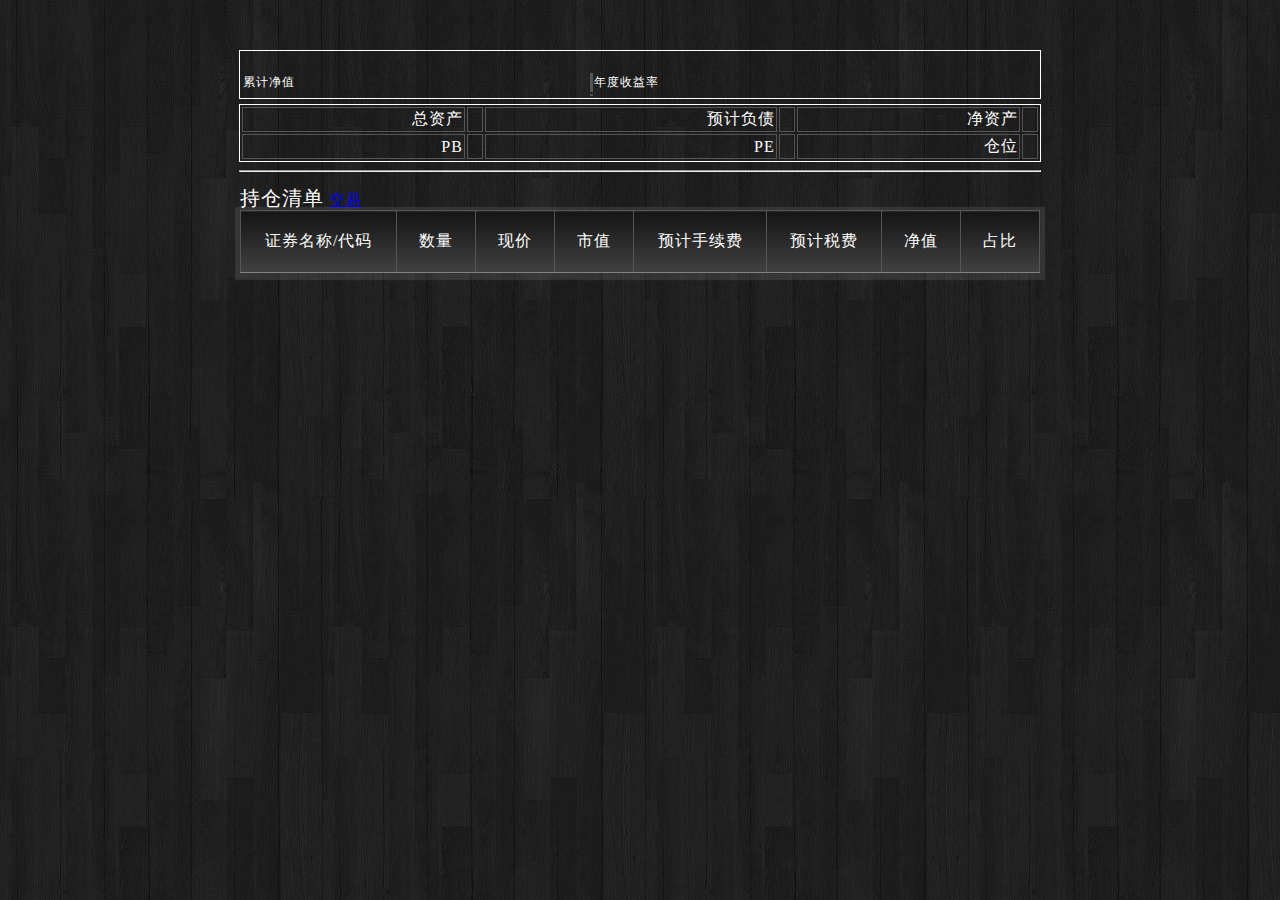
==== WebContent/index.html @ 14c44f5c "change url: delete 's' from Portfolio and HoldingStock" ====
<!DOCTYPE html>
<html>
<head>
<meta http-equiv="Content-Type" content="text/html; charset=utf-8" />
<title>股盒</title>
<link rel="stylesheet" href="css/style.css" type="text/css" />
<script src="jquery-3.0.0.js"></script>
<script>
	Number.prototype.toPercent = function(n) {
		n = n || 0;
		return (Math.round(this * Math.pow(10, n + 2)) / Math.pow(10, n)).toFixed(n) + '%';
	}

	$("#detail tbody tr").remove();

	$(document).ready(function() {
		$.get({
			url : "rest/Portfolio/P00000001",
			dataType : 'json',
			success : function(result) {
				$("#netWorthPerUnit").html(result["netWorthPerUnit"].toFixed(4));
				$("#rateOfReturnYear").html(result["rateOfReturnYear"].toPercent(2));
				$("#totalWorth").html(result["totalWorth"].toFixed(0));
				$("#projectedLiabilities").html(result["projectedLiabilities"].toFixed(0));
				$("#netWorth").html(result["netWorth"].toFixed(0));
				$("#pb").html(result["pb"].toFixed(2));
				$("#pe").html(result["pe"].toFixed(1));
				$("#proportionOfStock").html(result["proportionOfStock"].toPercent(1));
			}
		});

		$.get({
			url : "rest/Portfolio/P00000001/HoldingStock",
			dataType : 'json',
			success : function(result) {
				result.sort(function(a, b) {
					return b["proportion"] - a["proportion"];
				});
				$.each(result, function(key, row_data) {
					var row = $("<tr/>").appendTo($("#detail tbody"));
					$("<td/>").html(row_data["name"] + row_data["code"]).appendTo(row); // 代码
					$("<td/>").html(row_data["amount"]).appendTo(row); // 数量
					$("<td/>").html(row_data["curPrice"].toFixed(2)).appendTo(row); // 价格
					$("<td/>").html(row_data["marketWorth"].toFixed(0)).appendTo(row); // 市值
					$("<td/>").html(row_data["estimatedCommission"].toFixed(2)).appendTo(row); //预计手续费
					$("<td/>").html(row_data["estimatedTax"].toFixed(2)).appendTo(row); //预计税费
					$("<td/>").html(row_data["netWorth"].toFixed(0)).appendTo(row); //净值
					$("<td/>").html(row_data["proportion"].toPercent(1)).appendTo(row); //占比
				});
			}
		});

	});
</script>
</head>

<body>
	<div style="height: 50px"></div>
	<div id="global">
		<div>
			<table class="gmt">
				<tr>
					<td class="gmt-title">累计净值</td>
					<td class="gmt-title gmt-sp">年度收益率</td>
				</tr>
				<tr>
					<td id="netWorthPerUnit" class="gmt-value"></td>
					<td id="rateOfReturnYear" class="gmt-value gmt-sp"></td>
				</tr>
			</table>
		</div>
	</div>
	<div style="height: 5px"></div>
	<div id="global-more">
		<table class="gmt">
			<tr>
				<td class="gmt-detail-title">总资产</td>
				<td id="totalWorth" class="gmt-detail-value"></td>
				<td class="gmt-detail-title">预计负债</td>
				<td id="projectedLiabilities" class="gmt-detail-value"></td>
				<td class="gmt-detail-title">净资产</td>
				<td id="netWorth" class="gmt-detail-value"></td>
			</tr>
			<tr>
				<td class="gmt-detail-title">PB</td>
				<td id="pb" class="gmt-detail-value"></td>
				<td class="gmt-detail-title">PE</td>
				<td id="pe" class="gmt-detail-value"></td>
				<td class="gmt-detail-title">仓位</td>
				<td id="proportionOfStock" class="gmt-detail-value"></td>
			</tr>
		</table>
	</div>
	<hr style="width: 800px" />
	<div id="detail">
		<table class="zebra">
			<caption>
				<span>持仓清单</span>
				<a href="trade.html">交易</a>
			</caption>
			<thead>
				<tr>
					<th>证券名称/代码</th>
					<th>数量</th>
					<th>现价</th>
					<th>市值</th>
					<th>预计手续费</th>
					<th>预计税费</th>
					<th>净值</th>
					<th>占比</th>
				</tr>
			</thead>
			<tbody>
			</tbody>
		</table>
	</div>
	<div id="log"></div>
</body>
</html>
---- WebContent/css/style.css ----
@charset "UTF-8";

html, body {
	padding: 0;
	margin: 0;
	position: relative;
	background: url(../img/body.jpg);
	background-repeat: repeat;
	color: #fff;
	letter-spacing: 1px;
	font-family: "Times New Roman", Times, serif;
}

.zebra caption {
	text-align: left;
	font-size: 20px;
	font-weight: normal;
	background-repeat: no-repeat;
	background-position: 130px center;
	padding-top: 5px;
	height: 25px;
}

.zebra caption a {
	font-size: 15px;
}

.zebra {
	border: 1px solid #555;
	border-collapse: collapse;
	border-spacing: 0;
	width: 100%;
	-webkit-box-shadow: 0px 2px 1px 5px rgba(242, 242, 242, 0.1);
	box-shadow: 0px 2px 1px 5px rgba(242, 242, 242, 0.1);
}

.zebra td {
	border-left: 1px solid #555;
	border-top: 1px solid #555;
	padding: 10px;
	text-align: center;
}

.zebra th, .zebra th:hover {
	border-left: 1px solid #555;
	border-bottom: 1px solid #828282;
	padding: 20px;
	background-color: #151515 !important;
	background-image: -webkit-gradient(linear, left top, left bottom, from(#151515),
		to(#404040)) !important;
	background-image: -webkit-linear-gradient(top, #151515, #404040)
		!important;
	background-image: -moz-linear-gradient(top, #151515, #404040) !important;
	background-image: -ms-linear-gradient(top, #151515, #404040) !important;
	background-image: -o-linear-gradient(top, #151515, #404040) !important;
	background-image: linear-gradient(top, #151515, #404040) !important;
	color: #fff !important;
	font-weight: normal;
}

.zebra tbody tr:nth-child(even) {
	background: #3c3c3c !important;
	color: #fff;
}

.zebra tr:hover * {
	background: #eeeeee;
	color: #000;
}

.zebra tr {
	background: #444444;
	color: #fff;
}

#global {
	padding-top: 20px;
	width: 800px;
	margin: 0 auto;
	border-style: solid;
	border-width: 1px;
}

/* ---------- index.html ---------- */
#global-more {
	width: 800px;
	margin: 0 auto;
	border-style: solid;
	border-width: 1px;
}

.gmt {
	width: 100%;
}

.gmt-sp {
	border-left: 3px solid #555;
}

.gmt-title {
	font-size: 12px;
	font-weight: 300;
}

.gmt-value {
	font-size: 40px;
	font-weight: 700;
	color: red;
}

.gmt-detail-title {
	border: 1px solid #555;
	text-align: right;
}

.gmt-detail-value {
	border: 1px solid #555;
}

#detail {
	padding-top: 0px;
	width: 800px;
	margin: 0 auto;
}

/* ---------- trade.html ---------- */
.trade {
	width: 300px;
	border-style: solid;
	border-width: 1px;
}
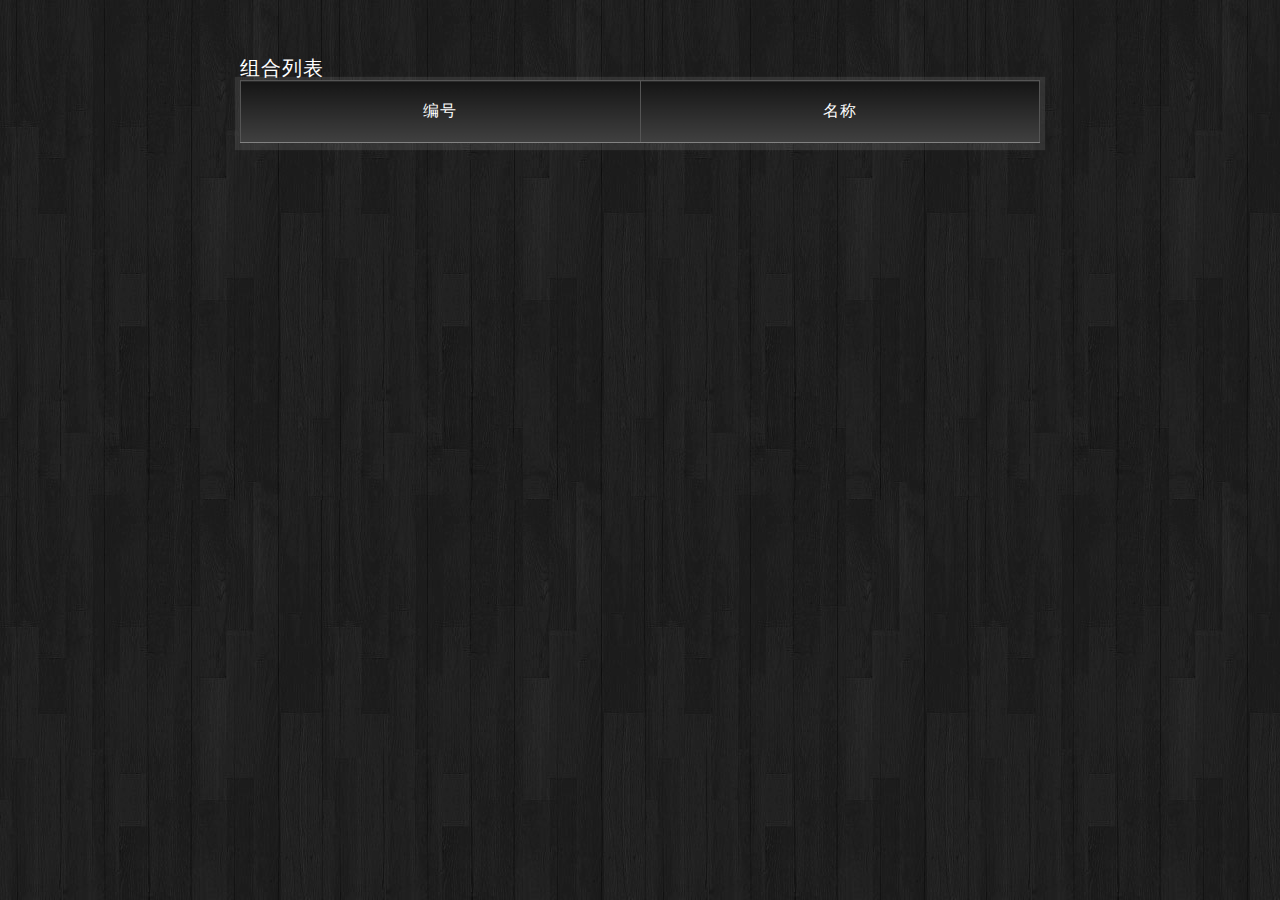
==== commit bdfeb51a: "refact view" ====
--- a/WebContent/index.html
+++ b/WebContent/index.html
@@ -1,119 +1,47 @@
-<!DOCTYPE html>
-<html>
-<head>
-<meta http-equiv="Content-Type" content="text/html; charset=utf-8" />
-<title>股盒</title>
-<link rel="stylesheet" href="css/style.css" type="text/css" />
-<script src="jquery-3.0.0.js"></script>
-<script>
-	Number.prototype.toPercent = function(n) {
-		n = n || 0;
-		return (Math.round(this * Math.pow(10, n + 2)) / Math.pow(10, n)).toFixed(n) + '%';
-	}
-
-	$("#detail tbody tr").remove();
-
-	$(document).ready(function() {
-		$.get({
-			url : "rest/Portfolio/P00000001",
-			dataType : 'json',
-			success : function(result) {
-				$("#netWorthPerUnit").html(result["netWorthPerUnit"].toFixed(4));
-				$("#rateOfReturnYear").html(result["rateOfReturnYear"].toPercent(2));
-				$("#totalWorth").html(result["totalWorth"].toFixed(0));
-				$("#projectedLiabilities").html(result["projectedLiabilities"].toFixed(0));
-				$("#netWorth").html(result["netWorth"].toFixed(0));
-				$("#pb").html(result["pb"].toFixed(2));
-				$("#pe").html(result["pe"].toFixed(1));
-				$("#proportionOfStock").html(result["proportionOfStock"].toPercent(1));
-			}
-		});
-
-		$.get({
-			url : "rest/Portfolio/P00000001/HoldingStock",
-			dataType : 'json',
-			success : function(result) {
-				result.sort(function(a, b) {
-					return b["proportion"] - a["proportion"];
-				});
-				$.each(result, function(key, row_data) {
-					var row = $("<tr/>").appendTo($("#detail tbody"));
-					$("<td/>").html(row_data["name"] + row_data["code"]).appendTo(row); // 代码
-					$("<td/>").html(row_data["amount"]).appendTo(row); // 数量
-					$("<td/>").html(row_data["curPrice"].toFixed(2)).appendTo(row); // 价格
-					$("<td/>").html(row_data["marketWorth"].toFixed(0)).appendTo(row); // 市值
-					$("<td/>").html(row_data["estimatedCommission"].toFixed(2)).appendTo(row); //预计手续费
-					$("<td/>").html(row_data["estimatedTax"].toFixed(2)).appendTo(row); //预计税费
-					$("<td/>").html(row_data["netWorth"].toFixed(0)).appendTo(row); //净值
-					$("<td/>").html(row_data["proportion"].toPercent(1)).appendTo(row); //占比
-				});
-			}
-		});
-
-	});
-</script>
-</head>
-
-<body>
-	<div style="height: 50px"></div>
-	<div id="global">
-		<div>
-			<table class="gmt">
-				<tr>
-					<td class="gmt-title">累计净值</td>
-					<td class="gmt-title gmt-sp">年度收益率</td>
-				</tr>
-				<tr>
-					<td id="netWorthPerUnit" class="gmt-value"></td>
-					<td id="rateOfReturnYear" class="gmt-value gmt-sp"></td>
-				</tr>
-			</table>
-		</div>
-	</div>
-	<div style="height: 5px"></div>
-	<div id="global-more">
-		<table class="gmt">
-			<tr>
-				<td class="gmt-detail-title">总资产</td>
-				<td id="totalWorth" class="gmt-detail-value"></td>
-				<td class="gmt-detail-title">预计负债</td>
-				<td id="projectedLiabilities" class="gmt-detail-value"></td>
-				<td class="gmt-detail-title">净资产</td>
-				<td id="netWorth" class="gmt-detail-value"></td>
-			</tr>
-			<tr>
-				<td class="gmt-detail-title">PB</td>
-				<td id="pb" class="gmt-detail-value"></td>
-				<td class="gmt-detail-title">PE</td>
-				<td id="pe" class="gmt-detail-value"></td>
-				<td class="gmt-detail-title">仓位</td>
-				<td id="proportionOfStock" class="gmt-detail-value"></td>
-			</tr>
-		</table>
-	</div>
-	<hr style="width: 800px" />
-	<div id="detail">
-		<table class="zebra">
-			<caption>
-				<span>持仓清单</span>
-				<a href="trade.html">交易</a>
-			</caption>
-			<thead>
-				<tr>
-					<th>证券名称/代码</th>
-					<th>数量</th>
-					<th>现价</th>
-					<th>市值</th>
-					<th>预计手续费</th>
-					<th>预计税费</th>
-					<th>净值</th>
-					<th>占比</th>
-				</tr>
-			</thead>
-			<tbody>
-			</tbody>
-		</table>
-	</div>
-	<div id="log"></div>
-</body>
-</html>
+<!DOCTYPE html>
+<html>
+<head>
+<meta http-equiv="Content-Type" content="text/html; charset=utf-8" />
+<title>股盒</title>
+<link rel="stylesheet" href="css/style.css" type="text/css" />
+<script src="jquery-3.0.0.js"></script>
+<script>
+	$(document).ready(function() {
+		$("#detail tbody tr").remove();
+
+		$.get({
+			url : "rest/Portfolio",
+			dataType : 'json',
+			success : function(result) {
+				$.each(result, function(key, row_data) {
+					var href = "portfolio.html?id=" + row_data["id"];
+					var row = $("<tr/>").appendTo($("#detail tbody"));
+					$("<td/>").html("<a href=\""+href+"\">" + row_data["id"] + "</a>").appendTo(row);
+					$("<td/>").html("<a href=\""+href+"\">" + row_data["name"] + "</a>").appendTo(row);
+				});
+			}
+		});
+	});
+</script>
+</head>
+<body>
+	<div style="height: 50px"></div>
+	<div align="center">
+		<div id="detail">
+			<table class="zebra">
+				<caption>
+					<span>组合列表</span>
+				</caption>
+				<thead>
+					<tr>
+						<th>编号</th>
+						<th>名称</th>
+					</tr>
+				</thead>
+				<tbody>
+				</tbody>
+			</table>
+		</div>
+	</div>
+</body>
+</html>--- a/WebContent/css/style.css
+++ b/WebContent/css/style.css
@@ -59,7 +59,7 @@
 }
 
 .zebra tbody tr:nth-child(even) {
-	background: #3c3c3c !important;
+	background: #3c3c3c;
 	color: #fff;
 }
 
@@ -128,4 +128,4 @@
 	width: 300px;
 	border-style: solid;
 	border-width: 1px;
-}+}
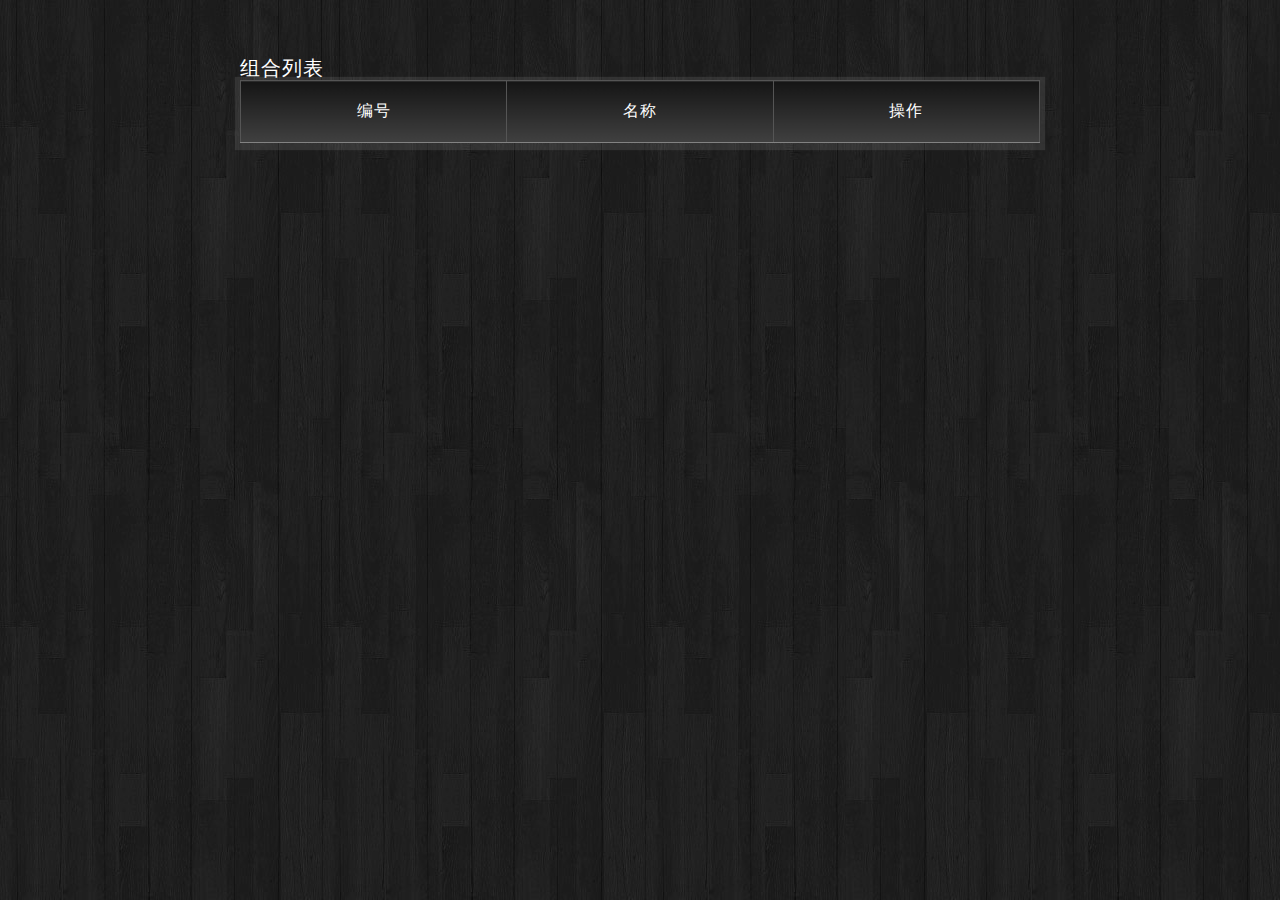
==== commit e4f38597: "feature: delete portfolio" ====
--- a/WebContent/index.html
+++ b/WebContent/index.html
@@ -1,47 +1,74 @@
-<!DOCTYPE html>
-<html>
-<head>
-<meta http-equiv="Content-Type" content="text/html; charset=utf-8" />
-<title>股盒</title>
-<link rel="stylesheet" href="css/style.css" type="text/css" />
-<script src="jquery-3.0.0.js"></script>
-<script>
-	$(document).ready(function() {
-		$("#detail tbody tr").remove();
-
-		$.get({
-			url : "rest/Portfolio",
-			dataType : 'json',
-			success : function(result) {
-				$.each(result, function(key, row_data) {
-					var href = "portfolio.html?id=" + row_data["id"];
-					var row = $("<tr/>").appendTo($("#detail tbody"));
-					$("<td/>").html("<a href=\""+href+"\">" + row_data["id"] + "</a>").appendTo(row);
-					$("<td/>").html("<a href=\""+href+"\">" + row_data["name"] + "</a>").appendTo(row);
-				});
-			}
-		});
-	});
-</script>
-</head>
-<body>
-	<div style="height: 50px"></div>
-	<div align="center">
-		<div id="detail">
-			<table class="zebra">
-				<caption>
-					<span>组合列表</span>
-				</caption>
-				<thead>
-					<tr>
-						<th>编号</th>
-						<th>名称</th>
-					</tr>
-				</thead>
-				<tbody>
-				</tbody>
-			</table>
-		</div>
-	</div>
-</body>
+<!DOCTYPE html>
+<html>
+<head>
+<meta http-equiv="Content-Type" content="text/html; charset=utf-8" />
+<title>股盒</title>
+<link rel="stylesheet" href="css/style.css" type="text/css" />
+<script src="js/jquery-3.0.0.js"></script>
+<script src="js/dialog.js"></script>
+<script>
+	function deletePortfolio(id, name) {
+		if (!confirm("确定要删除组合\"" + name + "\"吗？")) {
+			return;
+		}
+
+		$.ajax({
+			type : "DELETE",
+			url : "rest/Portfolio/" + id,
+			success : function(result) {
+				if (result["rltCode"] == 0) {
+					new Dialog("操作成功。").show();
+				} else {
+					new Dialog(result["message"]).show();
+				}
+			},
+			error : function() {
+				new Dialog("操作失败。").show();
+			}
+		});
+	}
+
+	$(document).ready(
+			function() {
+				$("#detail tbody tr").remove();
+
+				$.get({
+					url : "rest/Portfolio",
+					dataType : 'json',
+					success : function(result) {
+						$.each(result, function(key, row_data) {
+							var href = "portfolio.html?id=" + row_data["id"];
+							var row = $("<tr/>").appendTo($("#detail tbody"));
+							$("<td/>").html("<a href=\""+href+"\">" + row_data["id"] + "</a>").appendTo(row);
+							$("<td/>").html("<a href=\""+href+"\">" + row_data["name"] + "</a>").appendTo(row);
+							$("<td/>").html(
+									"<a href=\"javascript:deletePortfolio('" + row_data["id"] + "', '"
+											+ row_data["name"] + "')\">删除</a>").appendTo(row);
+						});
+					}
+				});
+			});
+</script>
+</head>
+<body>
+	<div style="height: 50px"></div>
+	<div align="center">
+		<div id="detail" class="detail">
+			<table class="zebra">
+				<caption>
+					<span>组合列表</span>
+				</caption>
+				<thead>
+					<tr>
+						<th>编号</th>
+						<th>名称</th>
+						<th>操作</th>
+					</tr>
+				</thead>
+				<tbody>
+				</tbody>
+			</table>
+		</div>
+	</div>
+</body>
 </html>--- a/WebContent/css/style.css
+++ b/WebContent/css/style.css
@@ -81,14 +81,14 @@
 	border-width: 1px;
 }
 
-/* ---------- index.html ---------- */
-#global-more {
+.with-border {
 	width: 800px;
 	margin: 0 auto;
 	border-style: solid;
 	border-width: 1px;
 }
 
+/* ---------- index.html ---------- */
 .gmt {
 	width: 100%;
 }
@@ -117,15 +117,48 @@
 	border: 1px solid #555;
 }
 
-#detail {
+.detail {
 	padding-top: 0px;
 	width: 800px;
 	margin: 0 auto;
 }
 
-/* ---------- trade.html ---------- */
-.trade {
+.inputArea {
 	width: 300px;
 	border-style: solid;
 	border-width: 1px;
 }
+
+.button {
+	width: 128px;
+	line-height: 38px;
+	text-align: center;
+	font-weight: bold;
+	color: #fff;
+	text-shadow:1px 1px 1px #333;
+	border-radius: 5px;
+	position: relative;
+	overflow: hidden;
+}
+
+.button.black {
+	border:1px solid #333;
+	box-shadow: 0 1px 2px #8b8b8b inset,0 -1px 0 #3d3d3d inset,0 -2px 3px #8b8b8b inset;
+	background: -webkit-linear-gradient(top,#656565,#4c4c4c);
+	background: -moz-linear-gradient(top,#656565,#4a4a4a);
+	background: linear-gradient(top,#656565,#4a4a4a);
+}
+
+.black:active{
+top:1px;
+box-shadow: 0 1px 3px #111 inset,0 3px 0 #fff;
+background: -webkit-linear-gradient(top,#424242,#575757);
+background: -moz-linear-gradient(top,#424242,#575757);
+background: linear-gradient(top,#424242,#575757);
+}
+
+.black:hover{
+background: -webkit-linear-gradient(top,#818181,#575757);
+background: -moz-linear-gradient(top,#818181,#575757);
+background: linear-gradient(top,#818181,#575757);
+}
